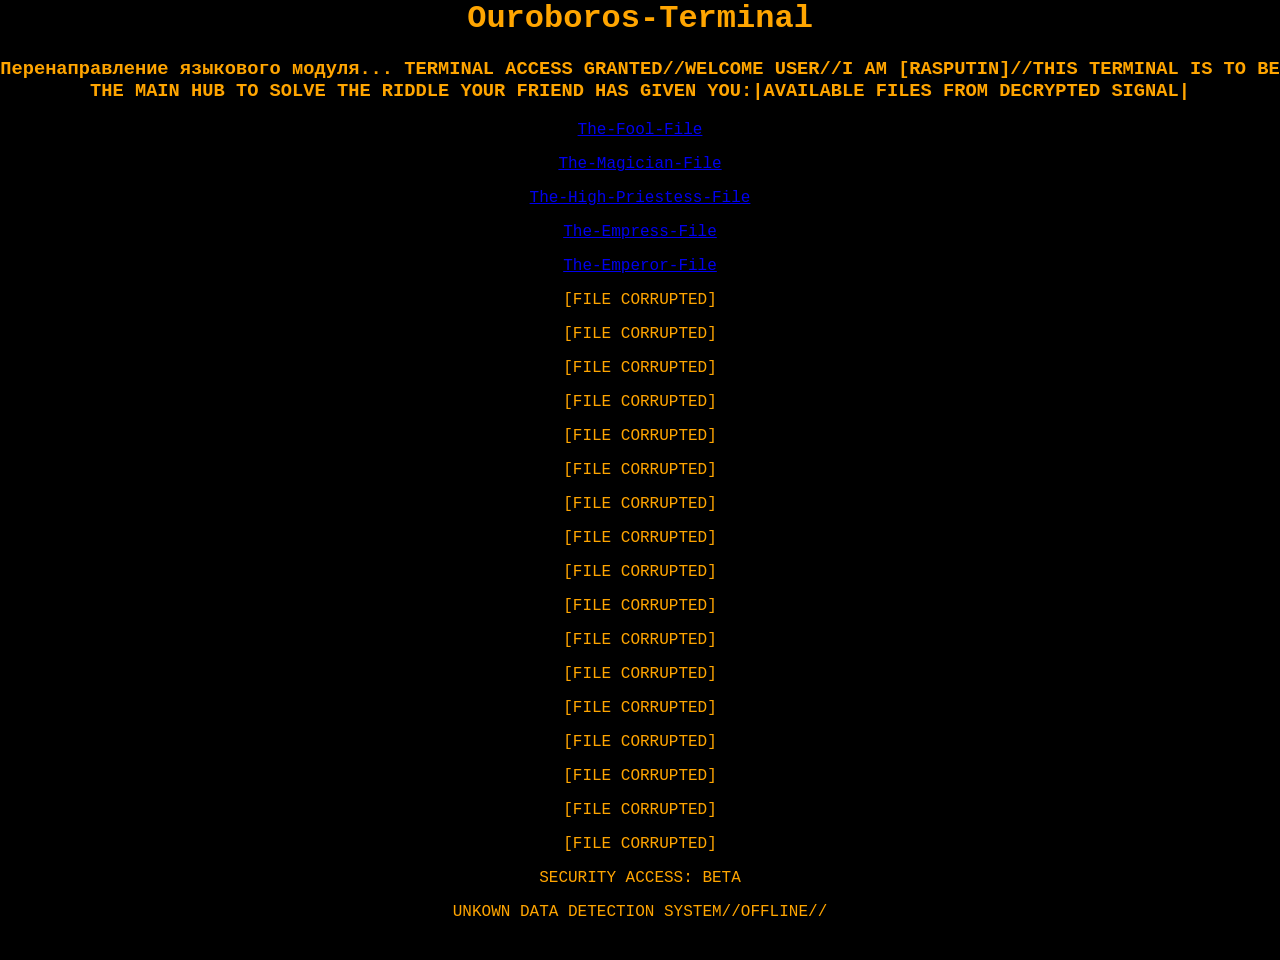
==== index.html @ 7ad0db9d "Update index.html" ====
<html lang="en">
<head>
  <meta charset="UTF-8">
  <meta name="viewport" contents="width=device-width, initial-scale=1.0">
  <link rel="stylesheet" href="styles.css">
  <title>OUROBOROS-TERMINAL</title>
</head>
<body>
  <h1>Ouroboros-Terminal</h1>
  <h3>Перенаправление языкового модуля... TERMINAL ACCESS GRANTED//WELCOME USER//I AM [RASPUTIN]//THIS TERMINAL IS TO BE THE MAIN HUB TO SOLVE THE RIDDLE YOUR FRIEND HAS GIVEN YOU:|AVAILABLE FILES FROM DECRYPTED SIGNAL|</h3>
  <p><a href="the-fool.html">The-Fool-File</a></p>
  <p><a href="the-magician.html">The-Magician-File</a></p>
  <p><a href="the-high-priestess.html">The-High-Priestess-File</a></p>
  <p><a href="the-empress.html">The-Empress-File</a></p>
  <p><a href="the-emperor.html">The-Emperor-File</a></p>
  <p>[FILE CORRUPTED]</p>
  <p>[FILE CORRUPTED]</p>
  <p>[FILE CORRUPTED]</p>
  <p>[FILE CORRUPTED]</p>
  <p>[FILE CORRUPTED]</p>
  <p>[FILE CORRUPTED]</p>
  <p>[FILE CORRUPTED]</p>
  <p>[FILE CORRUPTED]</p>
  <p>[FILE CORRUPTED]</p>
  <p>[FILE CORRUPTED]</p>
  <p>[FILE CORRUPTED]</p>
  <p>[FILE CORRUPTED]</p>
  <p>[FILE CORRUPTED]</p>
  <p>[FILE CORRUPTED]</p>
  <p>[FILE CORRUPTED]</p>
  <p>[FILE CORRUPTED]</p>
  <p>[FILE CORRUPTED]</p>
  <p>SECURITY ACCESS: BETA</p>
  <p>UNKOWN DATA DETECTION SYSTEM//OFFLINE//</p>
</body>
</html>
---- styles.css ----
body {
  margin: 0;
  background: black;
  text-align: center;
  font-family: 'VT323', monospace
}

h1 {
  color: orange;
}

h3 {
  color: orange;
}

p {
  color: orange;
}
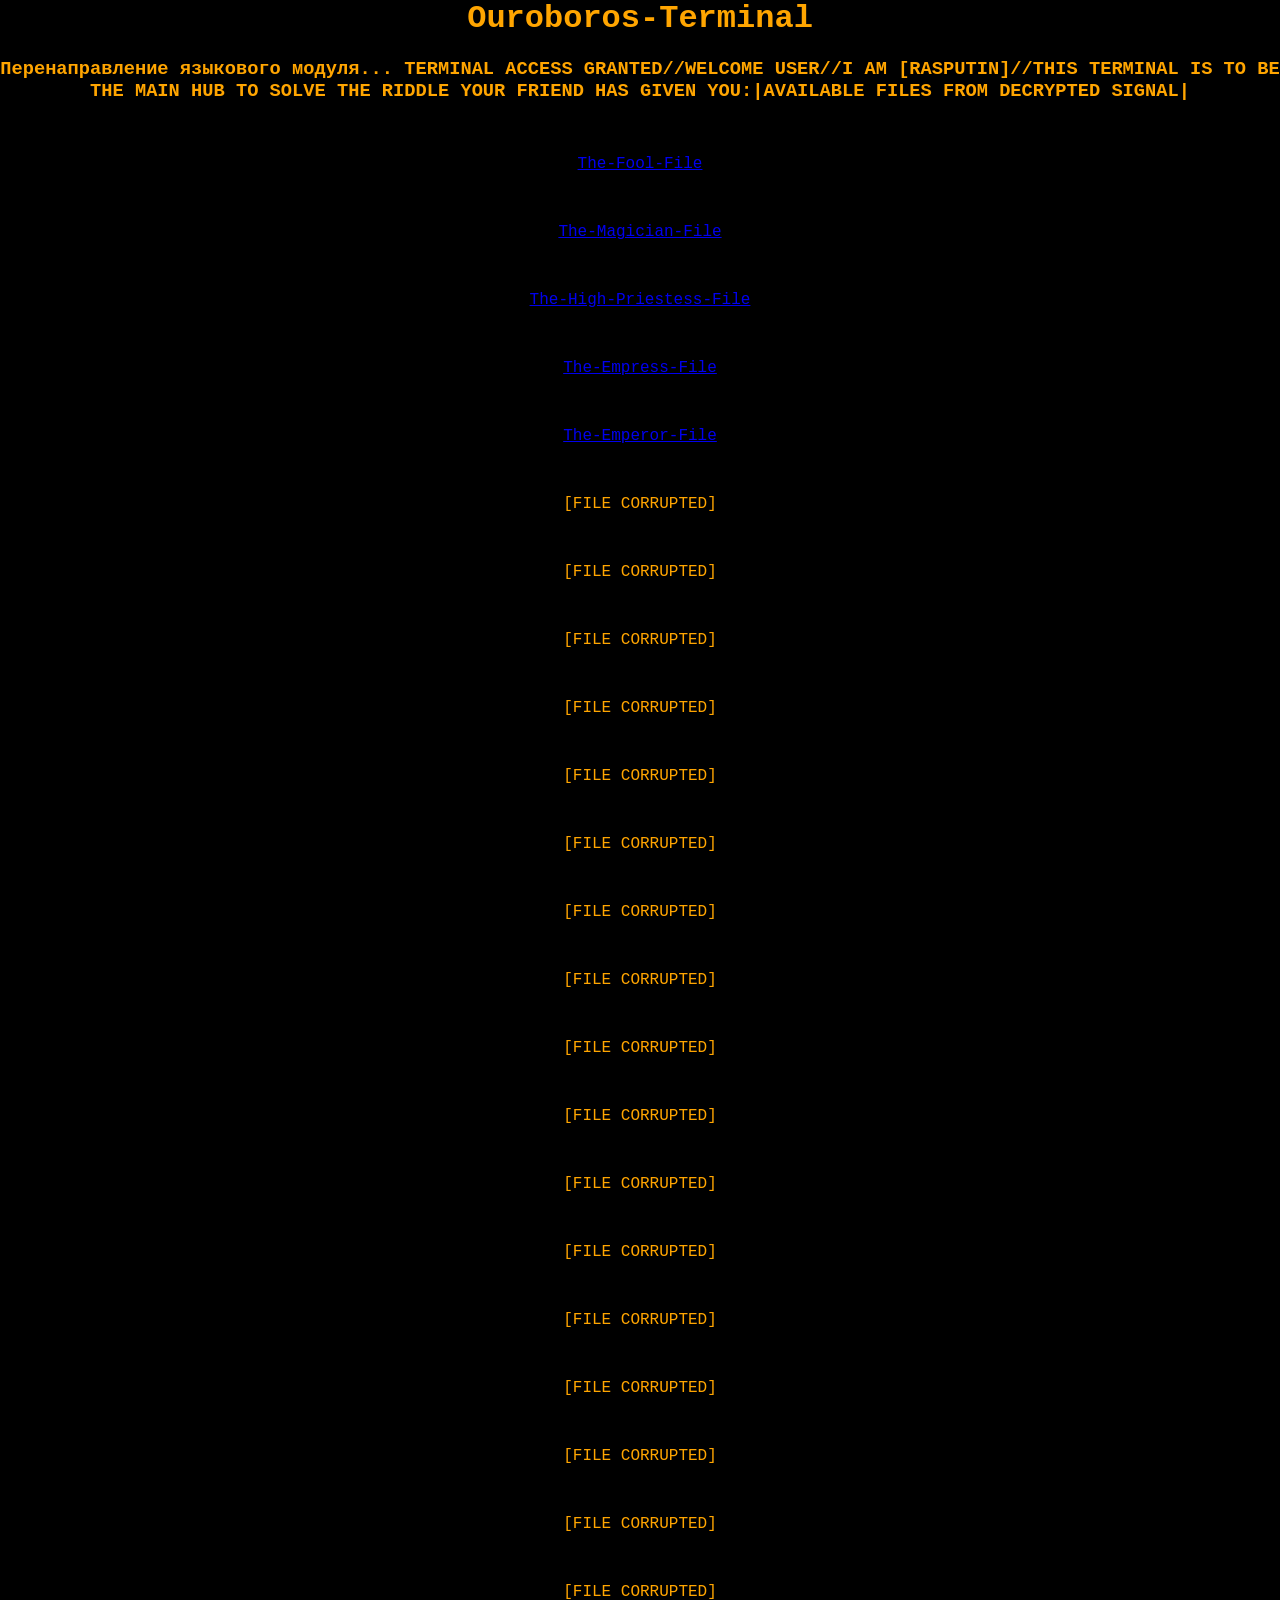
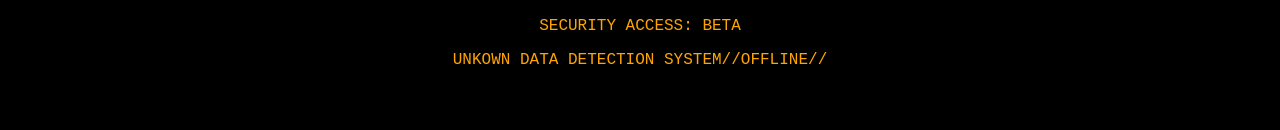
==== commit c4e02970: "Update index.html" ====
--- a/index.html
+++ b/index.html
@@ -7,30 +7,46 @@
 </head>
 <body>
   <h1>Ouroboros-Terminal</h1>
+  <div id="progress-container">
+    <div id="progress-bar"></div>
+</div>
   <h3>Перенаправление языкового модуля... TERMINAL ACCESS GRANTED//WELCOME USER//I AM [RASPUTIN]//THIS TERMINAL IS TO BE THE MAIN HUB TO SOLVE THE RIDDLE YOUR FRIEND HAS GIVEN YOU:|AVAILABLE FILES FROM DECRYPTED SIGNAL|</h3>
-  <p><a href="the-fool.html">The-Fool-File</a></p>
-  <p><a href="the-magician.html">The-Magician-File</a></p>
-  <p><a href="the-high-priestess.html">The-High-Priestess-File</a></p>
-  <p><a href="the-empress.html">The-Empress-File</a></p>
-  <p><a href="the-emperor.html">The-Emperor-File</a></p>
-  <p>[FILE CORRUPTED]</p>
-  <p>[FILE CORRUPTED]</p>
-  <p>[FILE CORRUPTED]</p>
-  <p>[FILE CORRUPTED]</p>
-  <p>[FILE CORRUPTED]</p>
-  <p>[FILE CORRUPTED]</p>
-  <p>[FILE CORRUPTED]</p>
-  <p>[FILE CORRUPTED]</p>
-  <p>[FILE CORRUPTED]</p>
-  <p>[FILE CORRUPTED]</p>
-  <p>[FILE CORRUPTED]</p>
-  <p>[FILE CORRUPTED]</p>
-  <p>[FILE CORRUPTED]</p>
-  <p>[FILE CORRUPTED]</p>
-  <p>[FILE CORRUPTED]</p>
-  <p>[FILE CORRUPTED]</p>
-  <p>[FILE CORRUPTED]</p>
+  1<p><a href="the-fool.html">The-Fool-File</a></p>
+  2<p><a href="the-magician.html">The-Magician-File</a></p>
+  3<p><a href="the-high-priestess.html">The-High-Priestess-File</a></p>
+  4<p><a href="the-empress.html">The-Empress-File</a></p>
+  5<p><a href="the-emperor.html">The-Emperor-File</a></p>
+  6<p>[FILE CORRUPTED]</p>
+  7<p>[FILE CORRUPTED]</p>
+  8<p>[FILE CORRUPTED]</p>
+  9<p>[FILE CORRUPTED]</p>
+  10<p>[FILE CORRUPTED]</p>
+  11<p>[FILE CORRUPTED]</p>
+  12<p>[FILE CORRUPTED]</p>
+  13<p>[FILE CORRUPTED]</p>
+  14<p>[FILE CORRUPTED]</p>
+  15<p>[FILE CORRUPTED]</p>
+  16<p>[FILE CORRUPTED]</p>
+  17<p>[FILE CORRUPTED]</p>
+  18<p>[FILE CORRUPTED]</p>
+  19<p>[FILE CORRUPTED]</p>
+  20<p>[FILE CORRUPTED]</p>
+  21<p>[FILE CORRUPTED]</p>
+  22<p>[FILE CORRUPTED]</p>
   <p>SECURITY ACCESS: BETA</p>
   <p>UNKOWN DATA DETECTION SYSTEM//OFFLINE//</p>
+  <script>
+const totalFiles = 21;
+
+const solved = [
+    localStorage.getItem("the-magician"),
+    localStorage.getItem("the-high-priestess"),
+    localStorage.getItem("the-empress"),
+    localStorage.getItem("the-emperor")
+].filter(v => v === "DECRYPTED").length;
+
+document.getElementById("FILE-DECRYPTIONS COMPLETED").style.width =
+    (solved / totalFiles) * 100 + "%";
+</script>
 </body>
 </html>
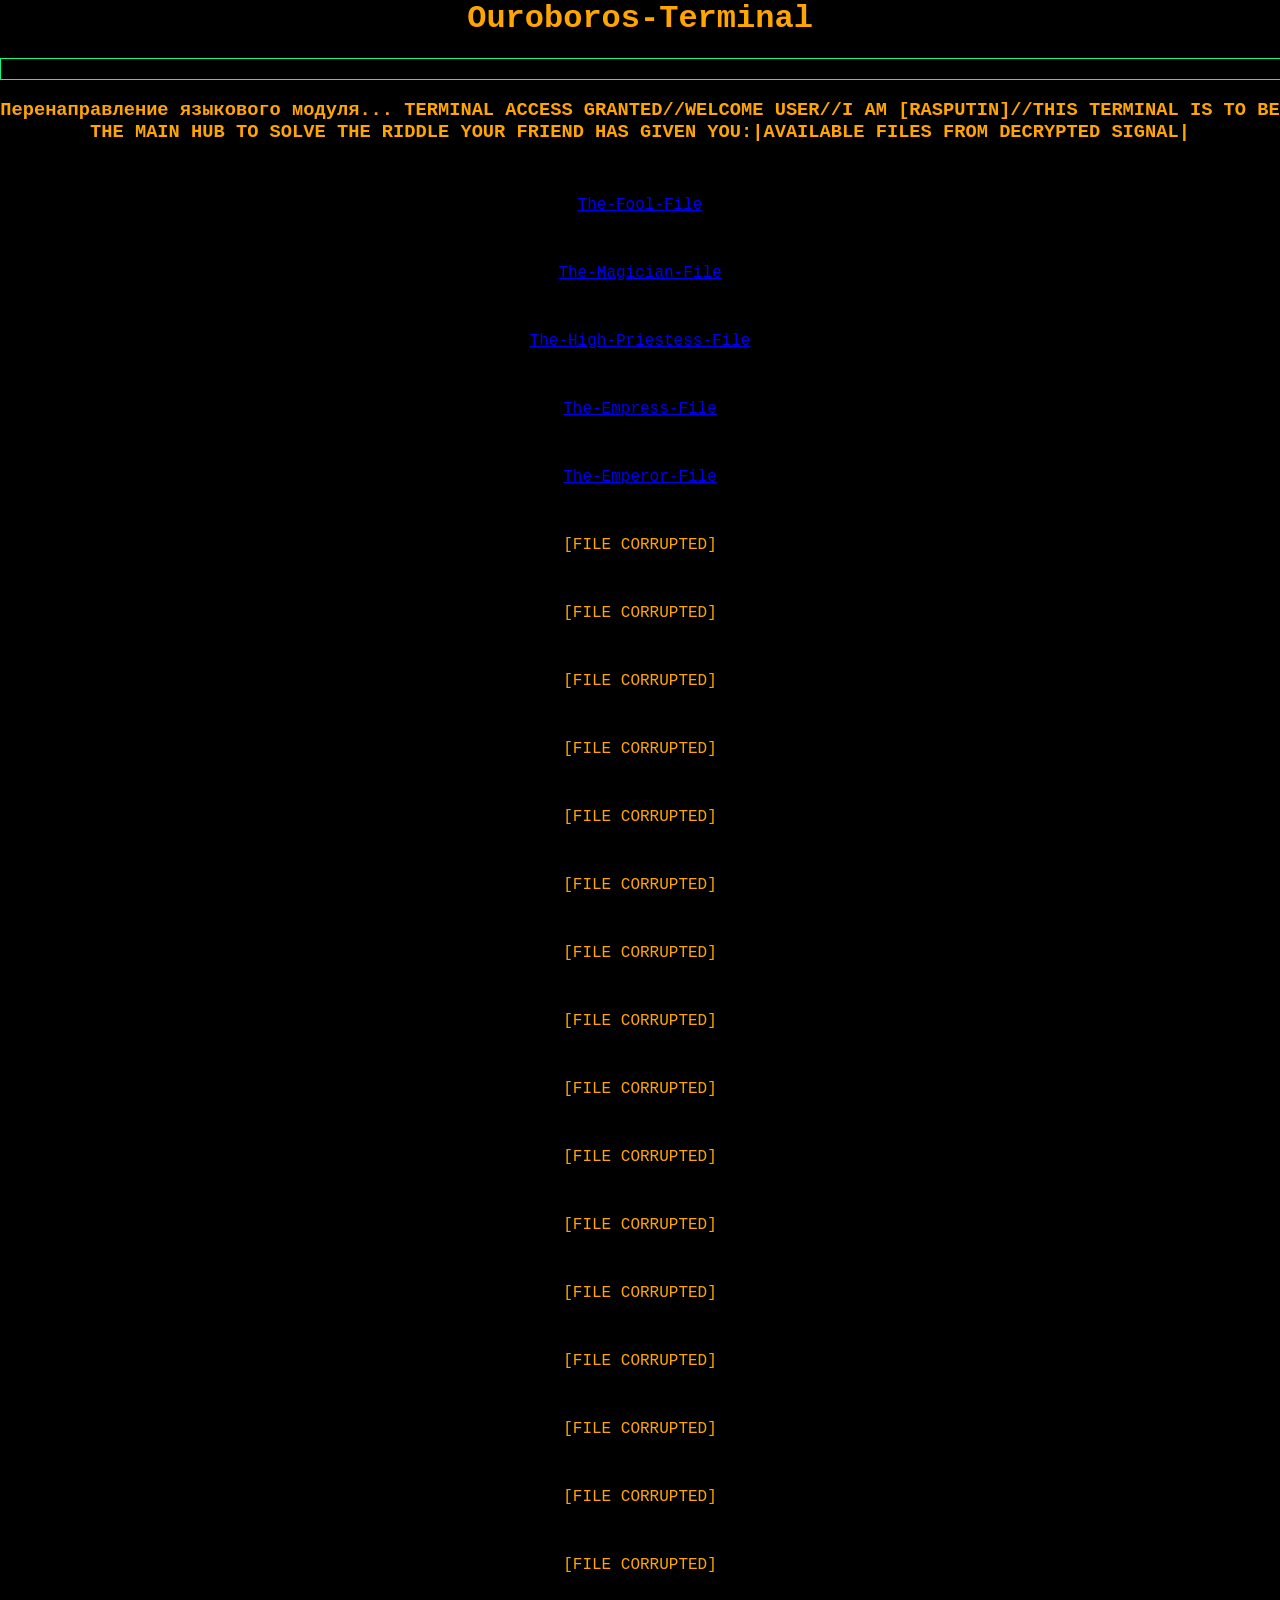
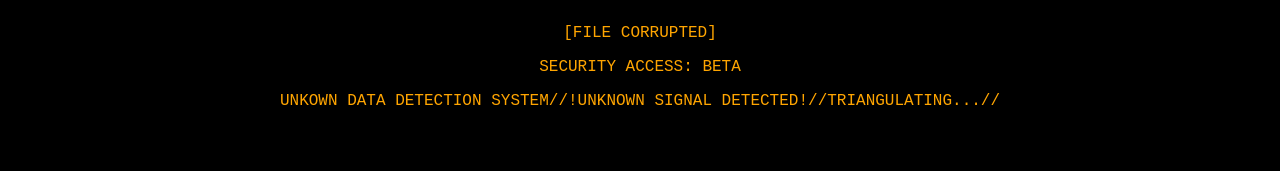
==== commit d8d4e6e0: "Update index.html" ====
--- a/index.html
+++ b/index.html
@@ -7,8 +7,8 @@
 </head>
 <body>
   <h1>Ouroboros-Terminal</h1>
-  <div id="progress-container">
-    <div id="progress-bar"></div>
+  <div id="DECRYTION CONTAINER">
+    <div id="FILE DECRYPTIONS COMPLETED"></div>
 </div>
   <h3>Перенаправление языкового модуля... TERMINAL ACCESS GRANTED//WELCOME USER//I AM [RASPUTIN]//THIS TERMINAL IS TO BE THE MAIN HUB TO SOLVE THE RIDDLE YOUR FRIEND HAS GIVEN YOU:|AVAILABLE FILES FROM DECRYPTED SIGNAL|</h3>
   1<p><a href="the-fool.html">The-Fool-File</a></p>
@@ -34,7 +34,7 @@
   21<p>[FILE CORRUPTED]</p>
   22<p>[FILE CORRUPTED]</p>
   <p>SECURITY ACCESS: BETA</p>
-  <p>UNKOWN DATA DETECTION SYSTEM//OFFLINE//</p>
+  <p>UNKOWN DATA DETECTION SYSTEM//!UNKNOWN SIGNAL DETECTED!//TRIANGULATING...//</p>
   <script>
 const totalFiles = 21;
 
@@ -45,7 +45,7 @@
     localStorage.getItem("the-emperor")
 ].filter(v => v === "DECRYPTED").length;
 
-document.getElementById("FILE-DECRYPTIONS COMPLETED").style.width =
+document.getElementById("FILE DECRYPTIONS COMPLETED").style.width =
     (solved / totalFiles) * 100 + "%";
 </script>
 </body>
--- a/styles.css
+++ b/styles.css
@@ -16,3 +16,15 @@
 p {
   color: orange;
 }
+
+#DECRYTION\ CONTAINER {
+    width: 100%;
+    height: 20px;
+    border: 1px solid #00ff88;
+}
+
+#FILE\ DECRYPTIONS\ COMPLETED {
+    height: 100%;
+    width: 0%;
+    background: #00ff88;
+}
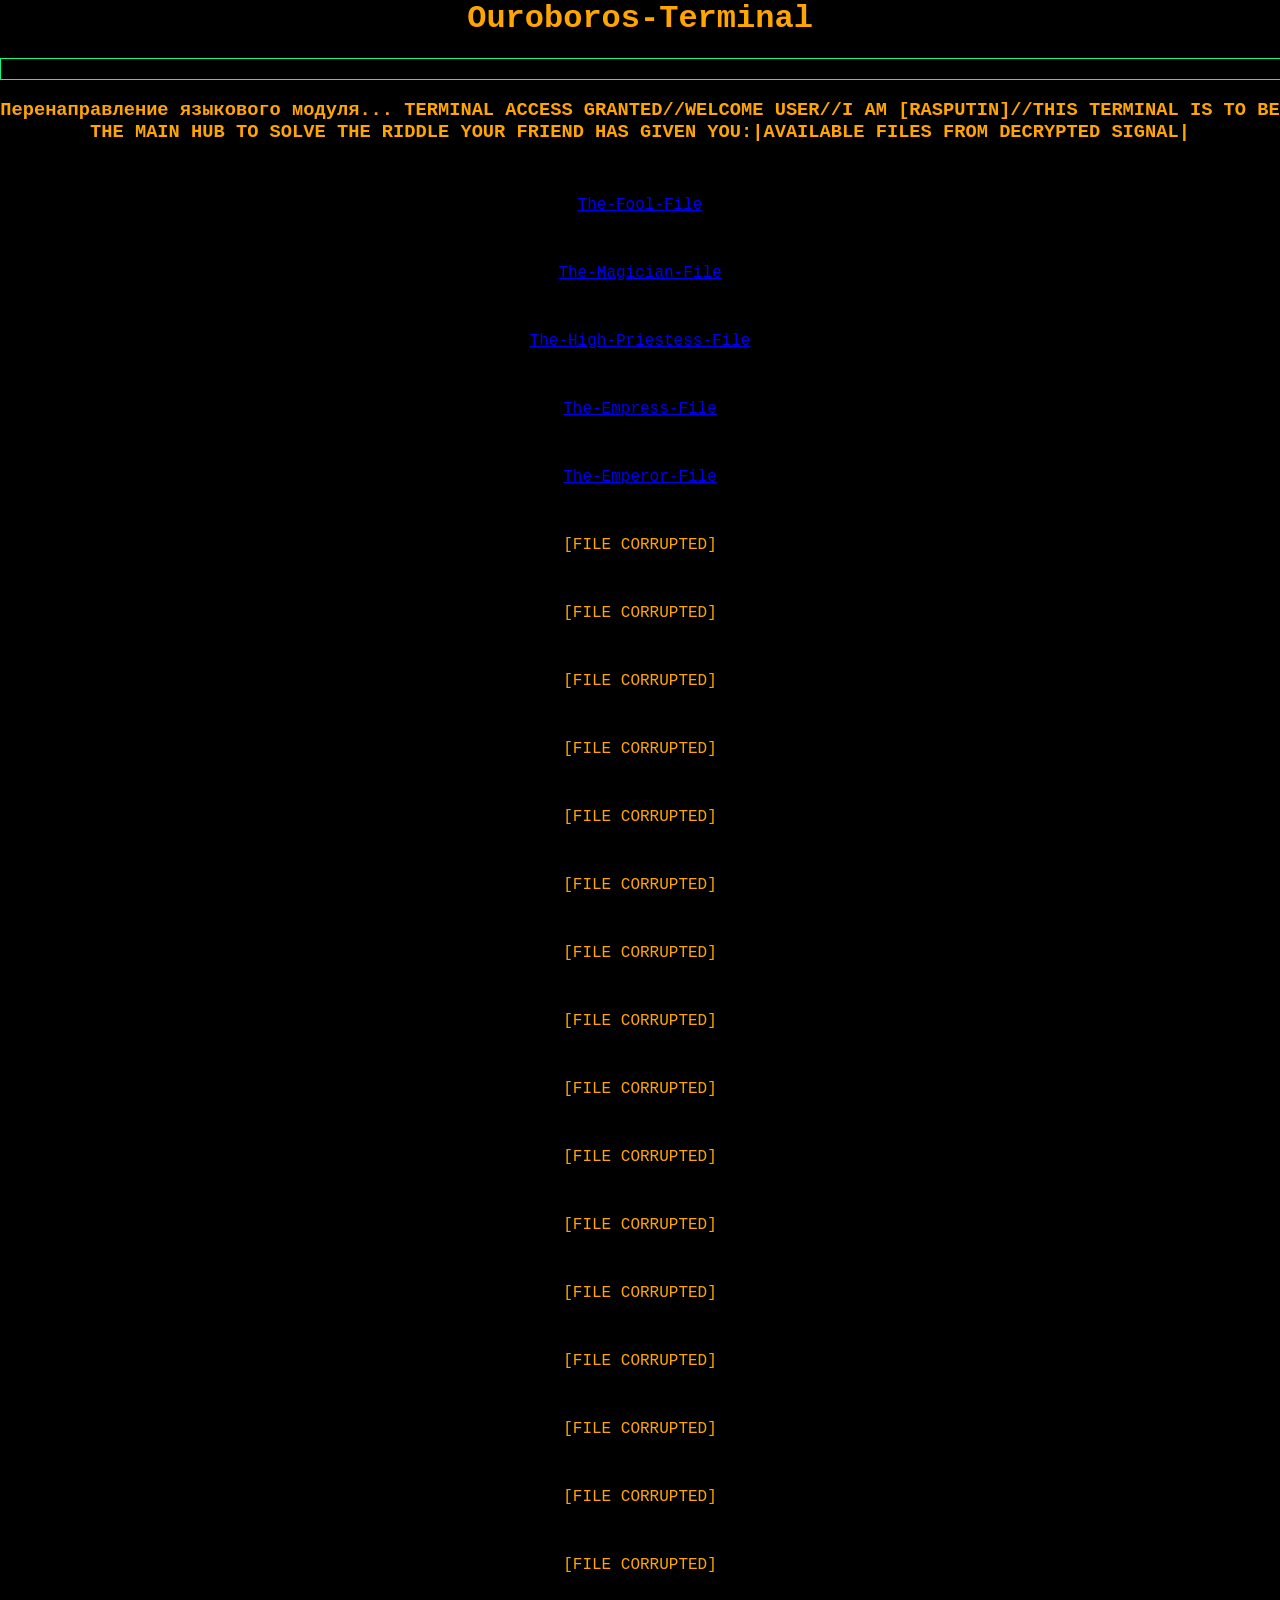
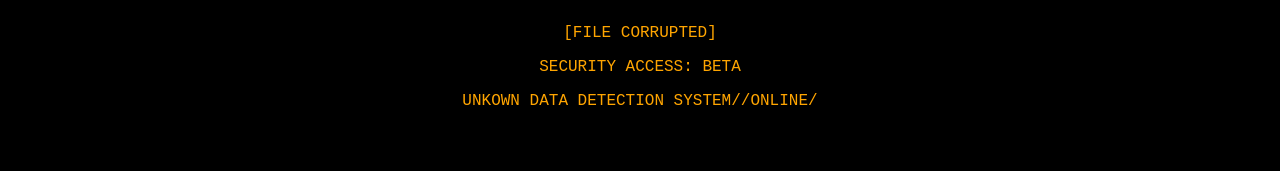
==== commit 01c4865d: "Update index.html" ====
--- a/index.html
+++ b/index.html
@@ -34,7 +34,7 @@
   21<p>[FILE CORRUPTED]</p>
   22<p>[FILE CORRUPTED]</p>
   <p>SECURITY ACCESS: BETA</p>
-  <p>UNKOWN DATA DETECTION SYSTEM//!UNKNOWN SIGNAL DETECTED!//TRIANGULATING...//</p>
+  <p><a href="u-d-d-s.html"></a>UNKOWN DATA DETECTION SYSTEM//ONLINE/</a></p>
   <script>
 const totalFiles = 21;
 
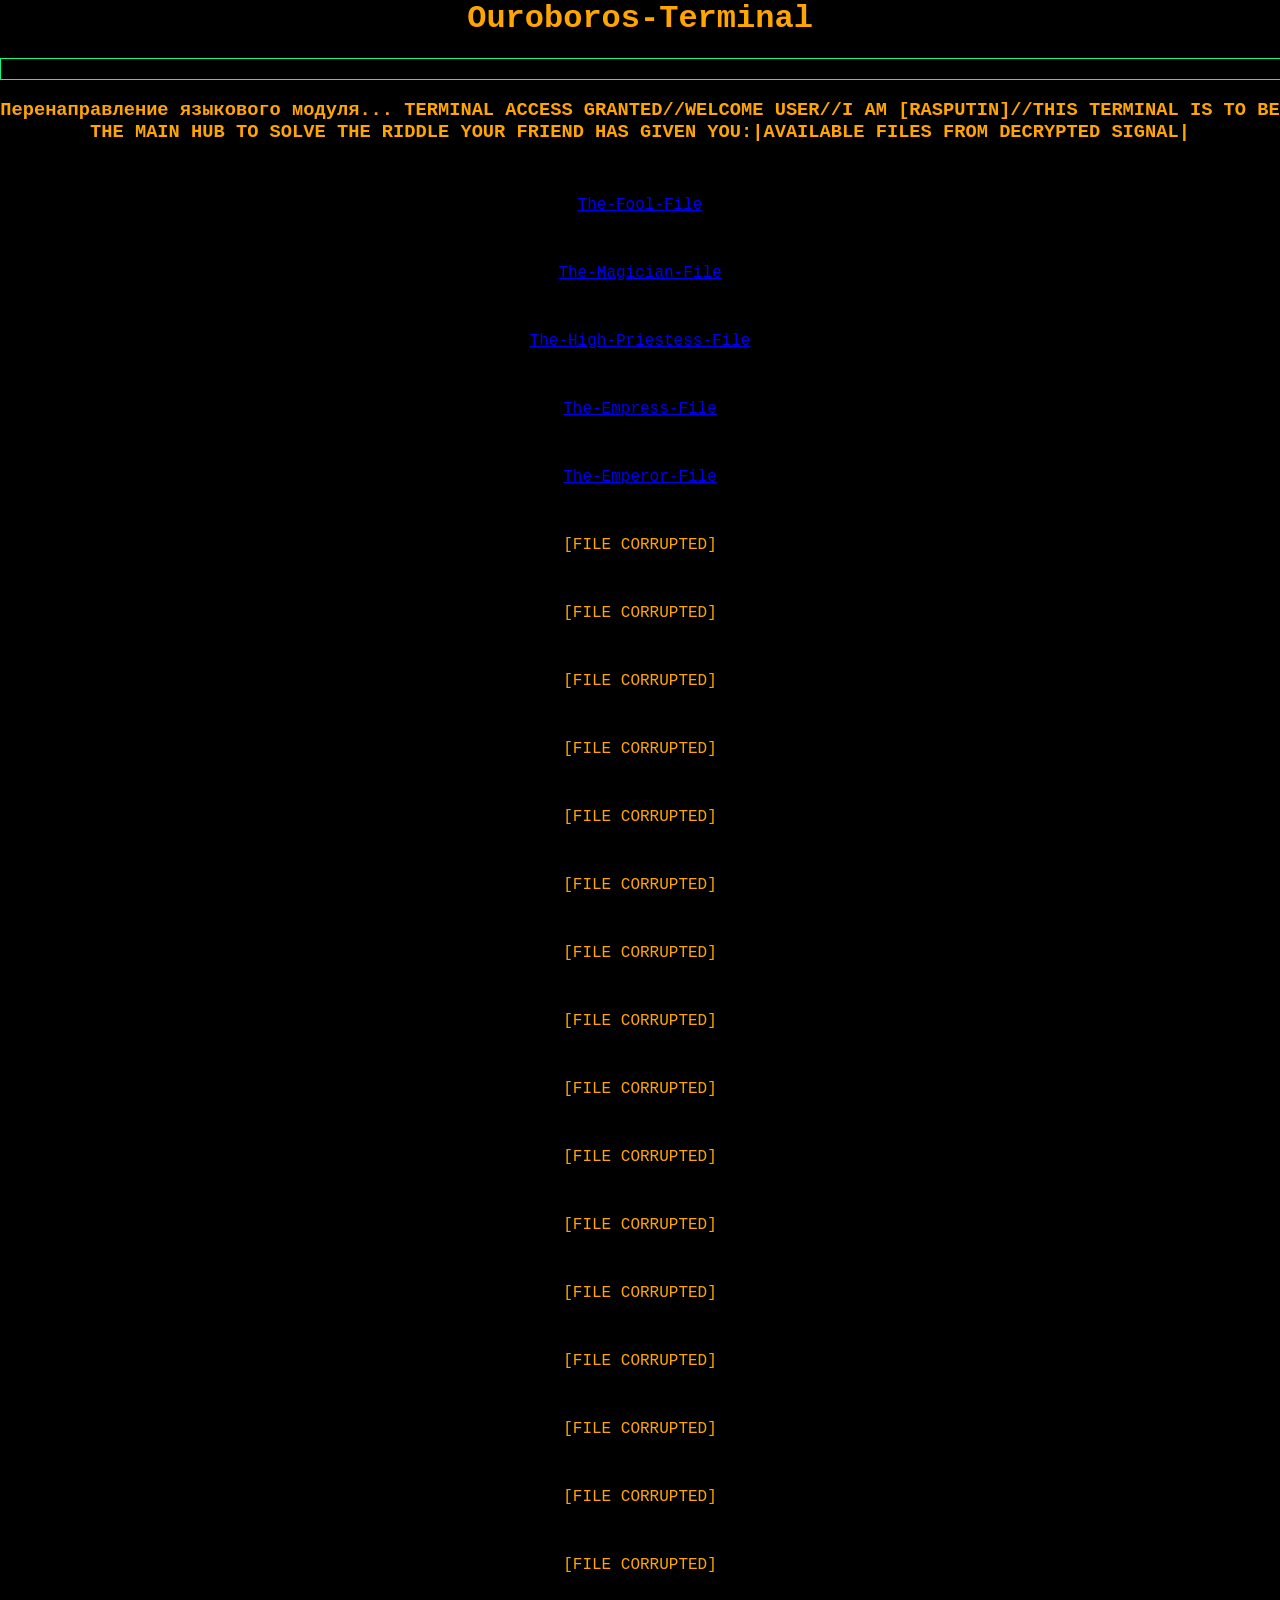
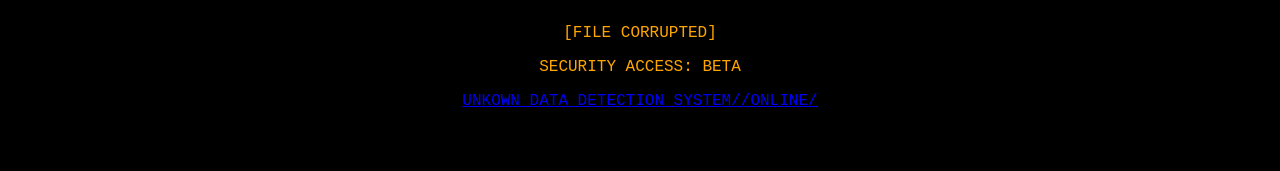
==== commit a91fef7b: "Update index.html" ====
--- a/index.html
+++ b/index.html
@@ -34,7 +34,7 @@
   21<p>[FILE CORRUPTED]</p>
   22<p>[FILE CORRUPTED]</p>
   <p>SECURITY ACCESS: BETA</p>
-  <p><a href="u-d-d-s.html"></a>UNKOWN DATA DETECTION SYSTEM//ONLINE/</a></p>
+  <p><a href="u-d-d-s.html">UNKOWN DATA DETECTION SYSTEM//ONLINE/</a></p>
   <script>
 const totalFiles = 21;
 
